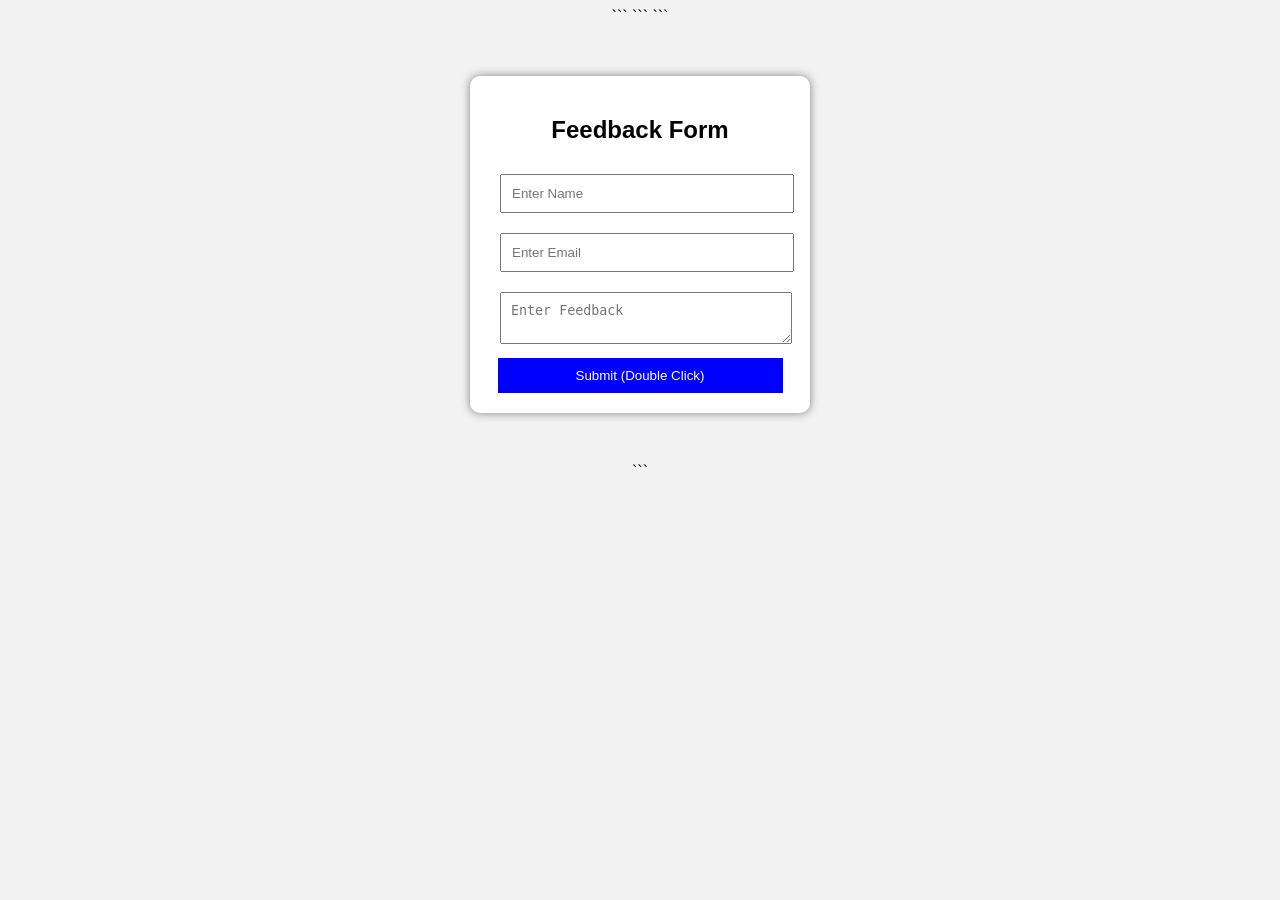
==== task7/feedback.html @ f6652095 "Initial commit" ====
<!DOCTYPE html>

<html>
<head>
    <title>Feedback Form</title>

```
<style>
    body {
        font-family: Arial;
        background-color: #f2f2f2;
        text-align: center;
    }

    .form-box {
        background: white;
        padding: 20px;
        margin: 50px auto;
        width: 300px;
        border-radius: 10px;
        box-shadow: 0 0 10px gray;
    }

    input, textarea {
        padding: 10px;
        margin: 10px;
        width: 90%;
    }

    button {
        padding: 10px;
        width: 95%;
        background-color: blue;
        color: white;
        border: none;
        cursor: pointer;
    }

    .highlight {
        background-color: lightyellow;
    }
</style>

<script>
    function validateName(input) {
        let value = input.value;
        if (!/^[A-Za-z ]*$/.test(value)) {
            alert("Only letters allowed!");
            input.value = "";
        }
    }

    function validateEmail(input) {
        let value = input.value;
        if (!value.includes("@")) {
            alert("Invalid Email!");
        }
    }

    function highlightField(field) {
        field.classList.add("highlight");
    }

    function removeHighlight(field) {
        field.classList.remove("highlight");
    }

    function submitForm() {
        alert("Feedback submitted successfully!");
    }
</script>
```

</head>

<body>

```
<div class="form-box">
    <h2>Feedback Form</h2>

    <input type="text" placeholder="Enter Name"
        onkeyup="validateName(this)"
        onmouseover="highlightField(this)"
        onmouseout="removeHighlight(this)">

    <input type="text" placeholder="Enter Email"
        onblur="validateEmail(this)"
        onmouseover="highlightField(this)"
        onmouseout="removeHighlight(this)">

    <textarea placeholder="Enter Feedback"
        onmouseover="highlightField(this)"
        onmouseout="removeHighlight(this)"></textarea>

    <button ondblclick="submitForm()">
        Submit (Double Click)
    </button>
</div>
```

</body>
</html>
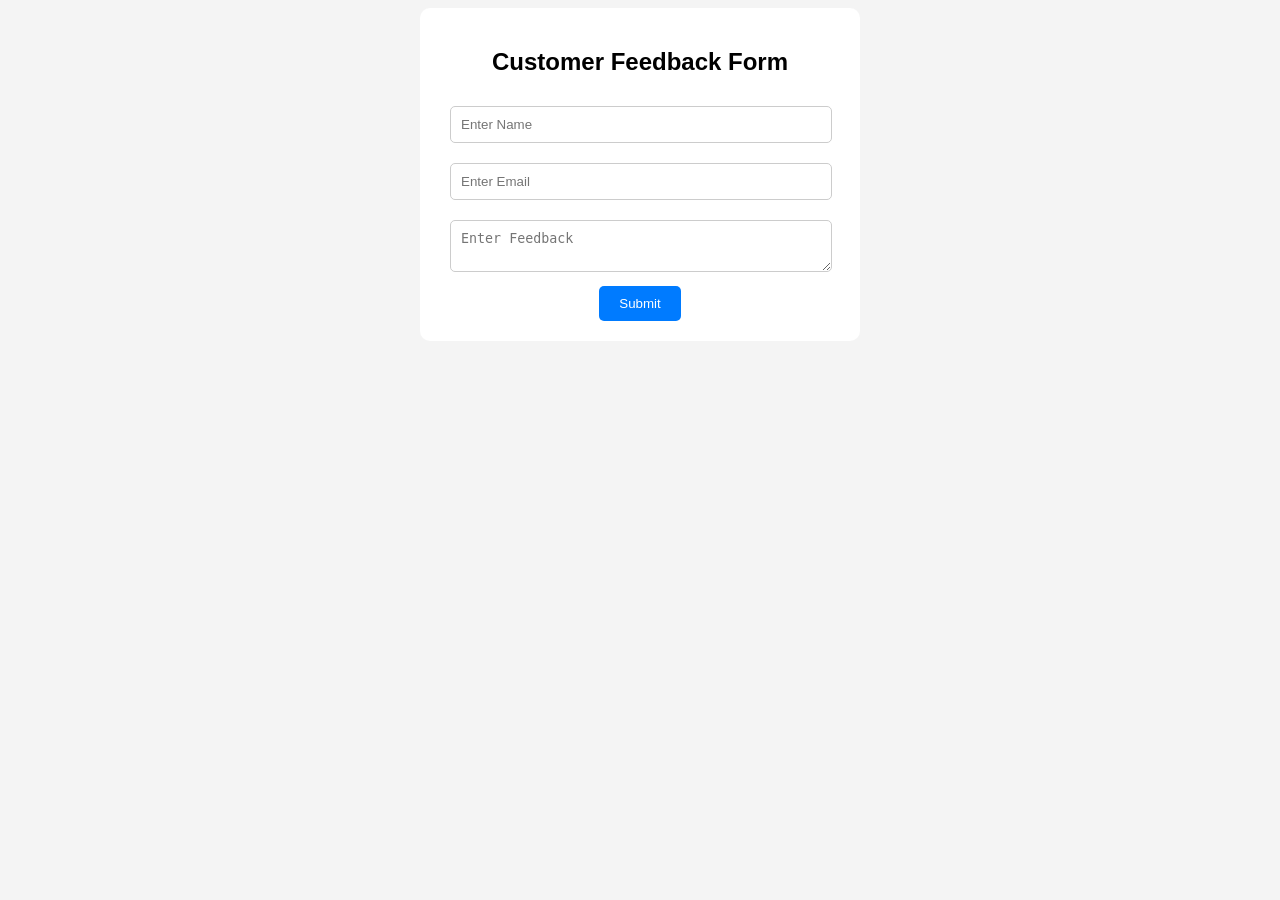
==== commit 4f4193e6: "Add files via upload" ====
--- a/task7/feedback.html
+++ b/task7/feedback.html
@@ -1,103 +1,28 @@
-<!DOCTYPE html>
-
-<html>
-<head>
-    <title>Feedback Form</title>
-
-```
-<style>
-    body {
-        font-family: Arial;
-        background-color: #f2f2f2;
-        text-align: center;
-    }
-
-    .form-box {
-        background: white;
-        padding: 20px;
-        margin: 50px auto;
-        width: 300px;
-        border-radius: 10px;
-        box-shadow: 0 0 10px gray;
-    }
-
-    input, textarea {
-        padding: 10px;
-        margin: 10px;
-        width: 90%;
-    }
-
-    button {
-        padding: 10px;
-        width: 95%;
-        background-color: blue;
-        color: white;
-        border: none;
-        cursor: pointer;
-    }
-
-    .highlight {
-        background-color: lightyellow;
-    }
-</style>
-
-<script>
-    function validateName(input) {
-        let value = input.value;
-        if (!/^[A-Za-z ]*$/.test(value)) {
-            alert("Only letters allowed!");
-            input.value = "";
-        }
-    }
-
-    function validateEmail(input) {
-        let value = input.value;
-        if (!value.includes("@")) {
-            alert("Invalid Email!");
-        }
-    }
-
-    function highlightField(field) {
-        field.classList.add("highlight");
-    }
-
-    function removeHighlight(field) {
-        field.classList.remove("highlight");
-    }
-
-    function submitForm() {
-        alert("Feedback submitted successfully!");
-    }
-</script>
-```
-
-</head>
-
-<body>
-
-```
-<div class="form-box">
-    <h2>Feedback Form</h2>
-
-    <input type="text" placeholder="Enter Name"
-        onkeyup="validateName(this)"
-        onmouseover="highlightField(this)"
-        onmouseout="removeHighlight(this)">
-
-    <input type="text" placeholder="Enter Email"
-        onblur="validateEmail(this)"
-        onmouseover="highlightField(this)"
-        onmouseout="removeHighlight(this)">
-
-    <textarea placeholder="Enter Feedback"
-        onmouseover="highlightField(this)"
-        onmouseout="removeHighlight(this)"></textarea>
-
-    <button ondblclick="submitForm()">
-        Submit (Double Click)
-    </button>
-</div>
-```
-
-</body>
-</html>
+<!DOCTYPE html>
+<html>
+<head>
+    <title>Feedback Form</title>
+    <link rel="stylesheet" href="style.css">
+</head>
+<body>
+
+<div class="container">
+    <h2>Customer Feedback Form</h2>
+
+    <form>
+
+        <input type="text" id="name" placeholder="Enter Name" onkeyup="validateName()">
+
+        <input type="email" id="email" placeholder="Enter Email" onkeyup="validateEmail()">
+
+        <textarea id="message" placeholder="Enter Feedback" onkeyup="validateMessage()"></textarea>
+
+        <button type="button" ondblclick="submitForm()">Submit</button>
+
+    </form>
+</div>
+
+<script src="script.js"></script>
+
+</body>
+</html>
--- a/task7/style.css
+++ b/task7/style.css
@@ -0,0 +1,41 @@
+body {
+    font-family: Arial;
+    text-align: center;
+    background-color: #f4f4f4;
+}
+
+.container {
+    width: 400px;
+    margin: auto;
+    background: white;
+    padding: 20px;
+    border-radius: 10px;
+}
+
+input, textarea {
+    width: 90%;
+    padding: 10px;
+    margin: 10px;
+    border: 1px solid #ccc;
+    border-radius: 5px;
+}
+
+/* Hover highlight */
+input:hover, textarea:hover {
+    border-color: #007BFF;
+    background-color: #eef6ff;
+}
+
+/* Error style */
+.error {
+    border: 2px solid red;
+}
+
+button {
+    padding: 10px 20px;
+    cursor: pointer;
+    background: #007BFF;
+    color: white;
+    border: none;
+    border-radius: 5px;
+}
